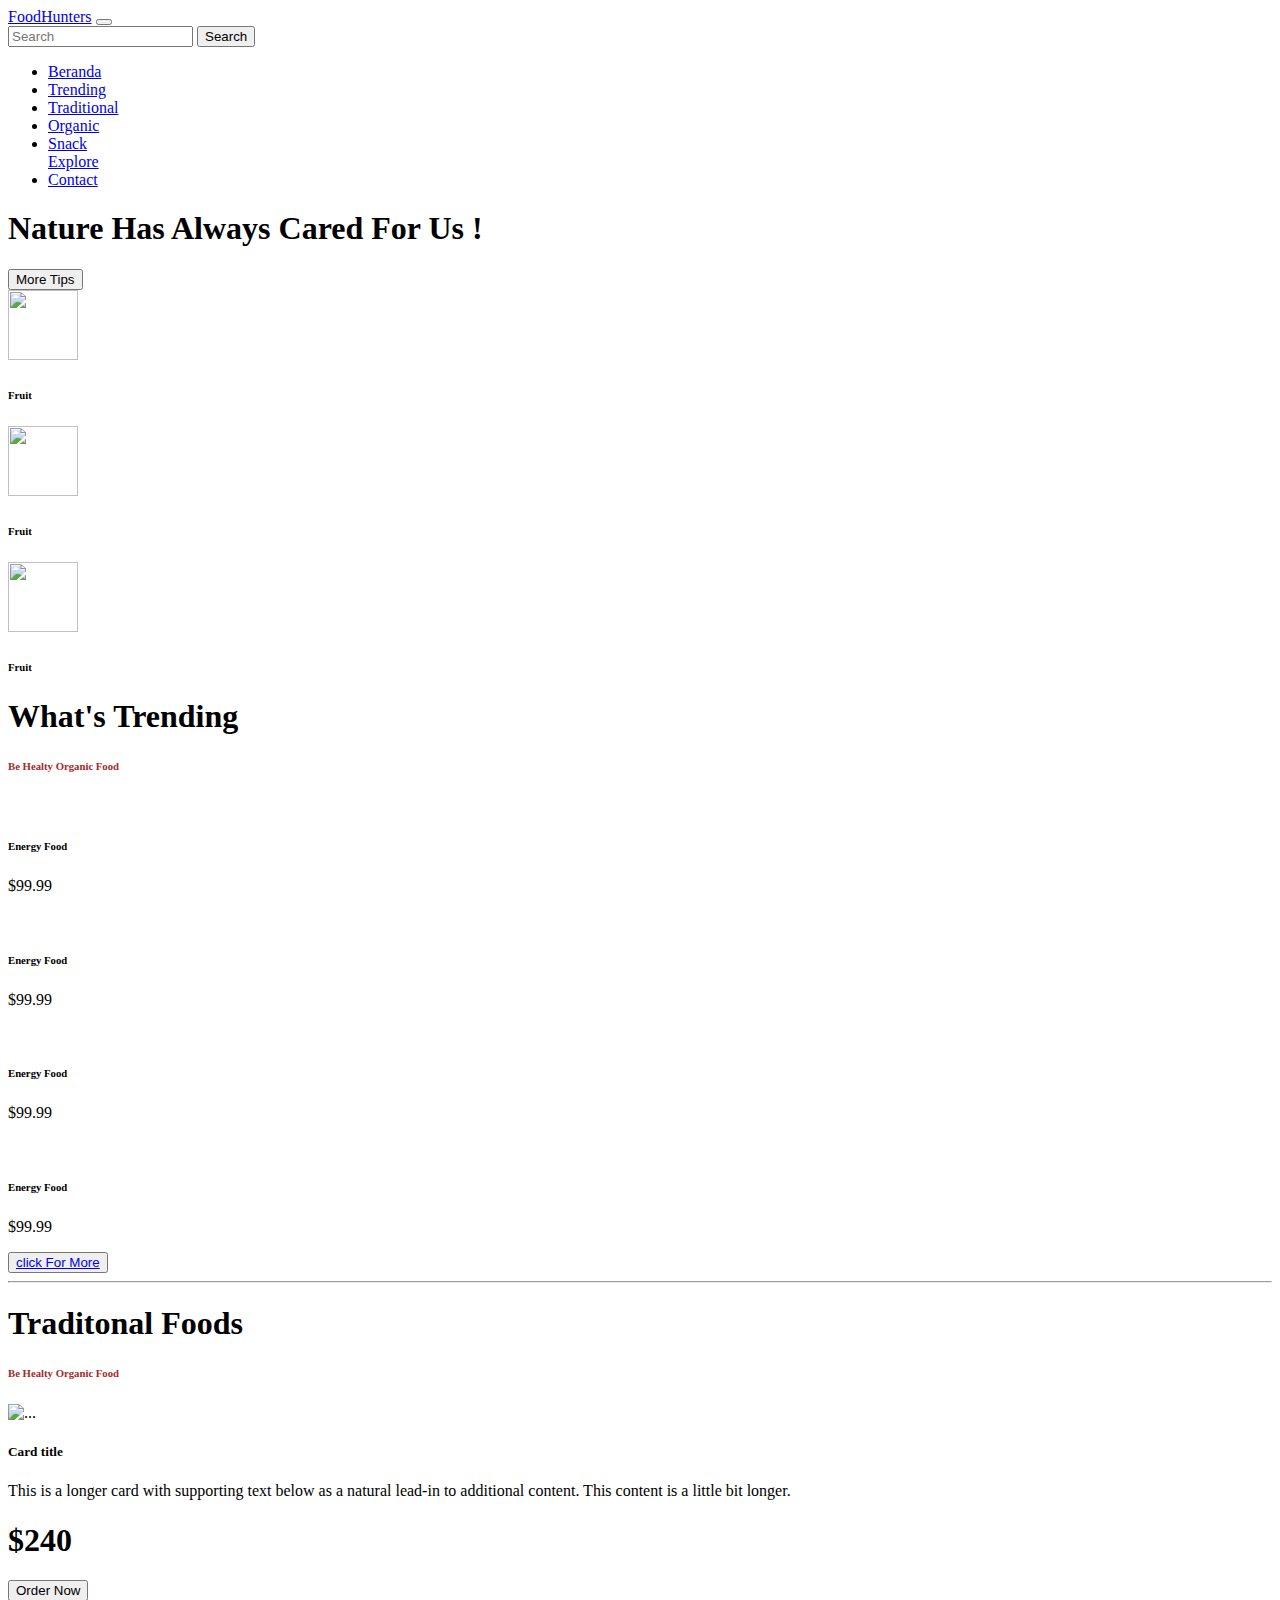
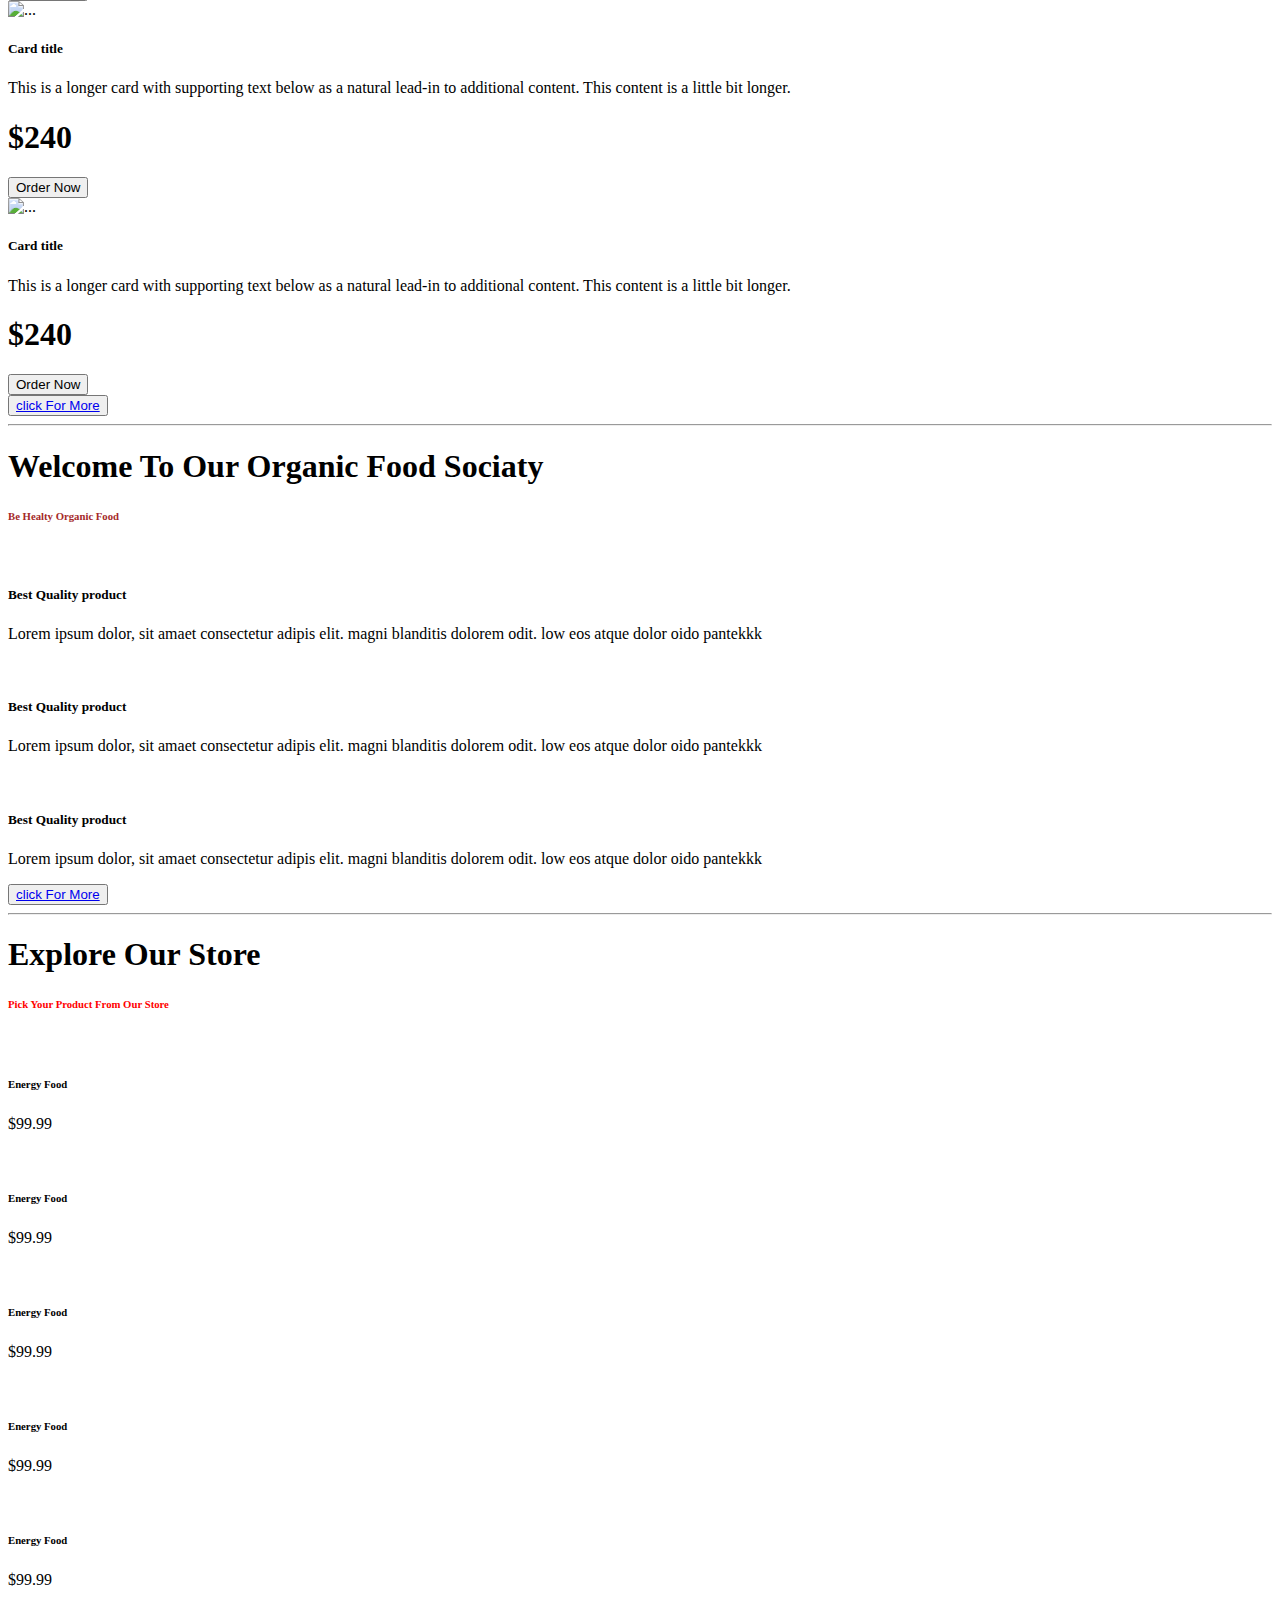
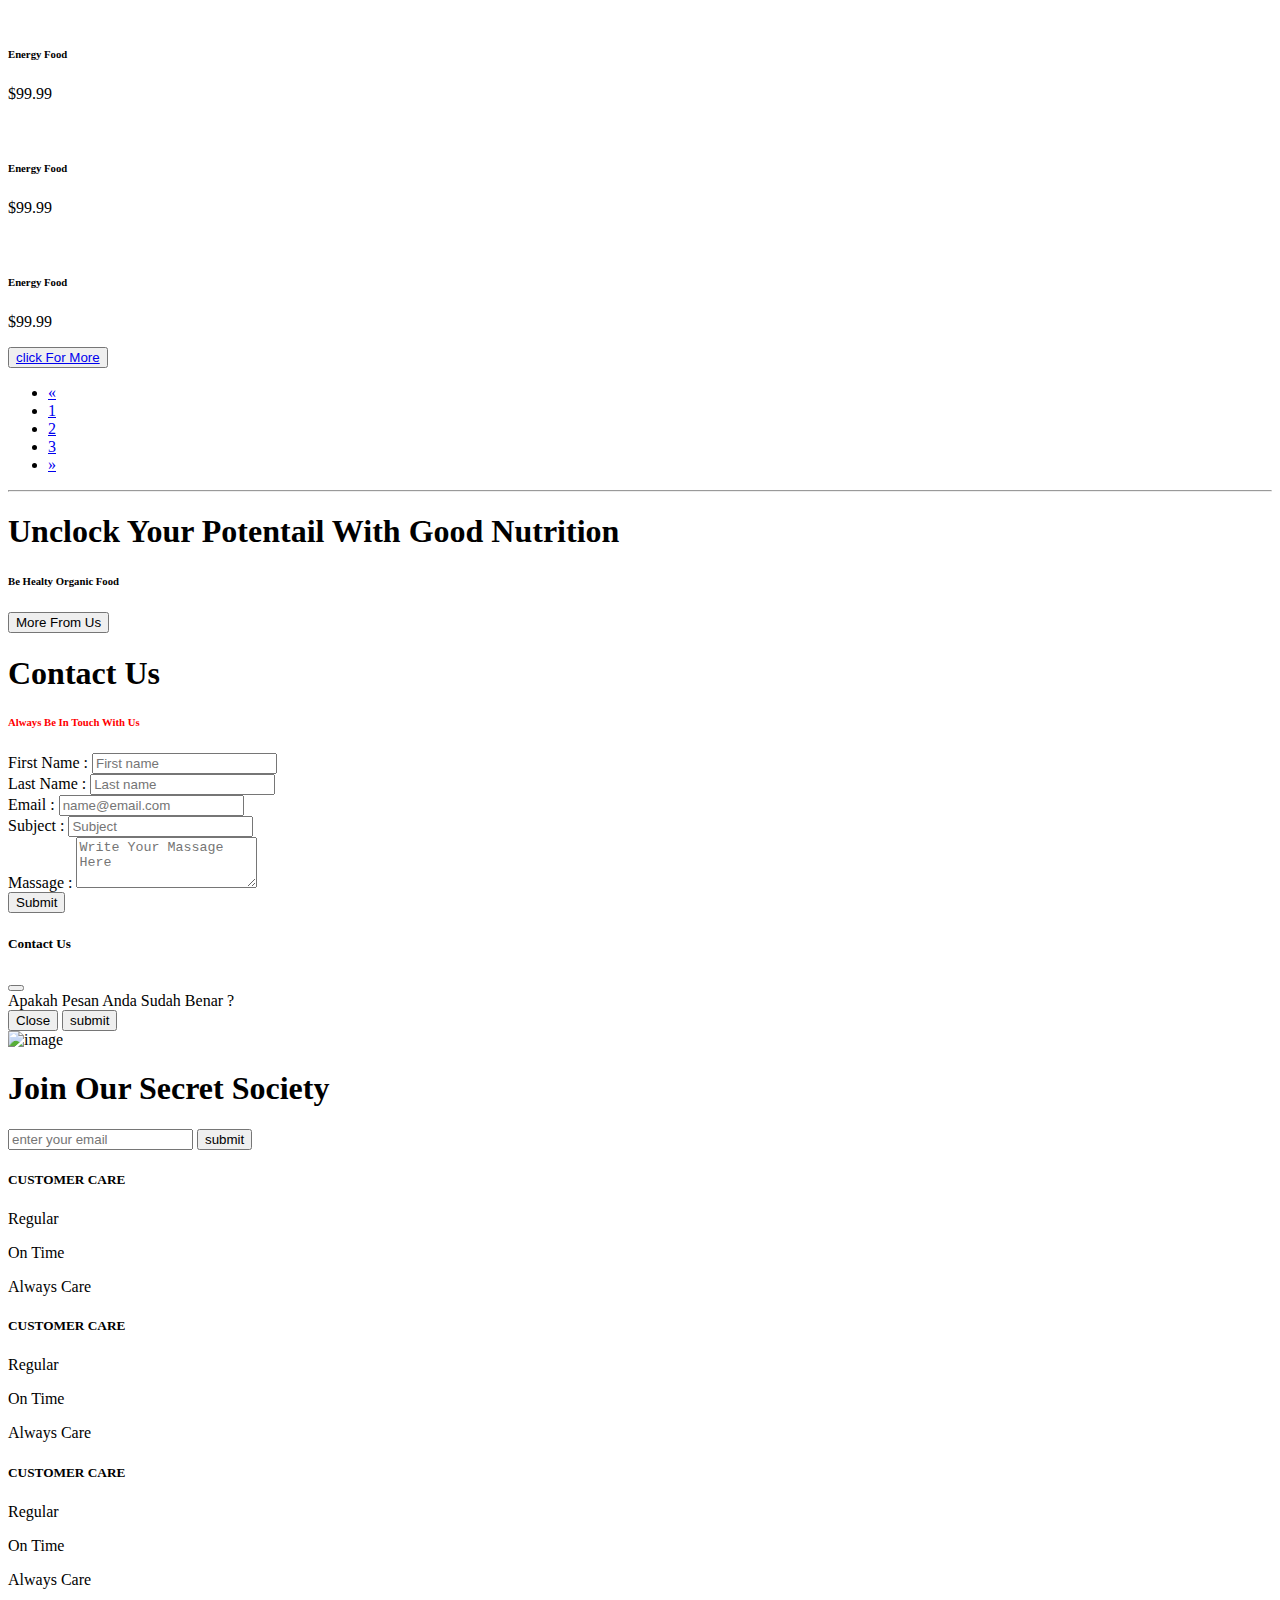
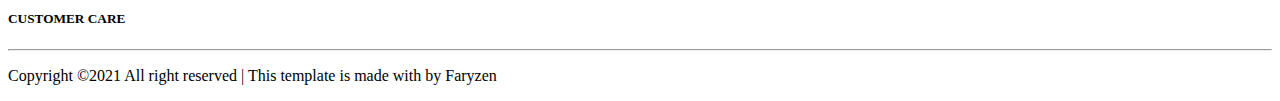
==== html/index.html @ a0337443 "menambahkan code file index html" ====
<!DOCTYPE html>
<html lang="en">
  <head>
    <!-- Required meta tags -->
    <meta charset="utf-8" />
    <meta name="viewport" content="width=device-width, initial-scale=1" />

    <!-- Bootstrap CSS -->
    <link href="https://cdn.jsdelivr.net/npm/bootstrap@5.0.0-beta3/dist/css/bootstrap.min.css" rel="stylesheet" integrity="sha384-eOJMYsd53ii+scO/bJGFsiCZc+5NDVN2yr8+0RDqr0Ql0h+rP48ckxlpbzKgwra6" crossorigin="anonymous" />
    <link rel="preconnect" href="https://fonts.gstatic.com" />
    <link href="https://fonts.googleapis.com/css2?family=Playfair+Display:ital,wght@0,900;1,700;1,900&display=swap" rel="stylesheet" />
    <link rel="preconnect" href="https://fonts.gstatic.com" />
    <link href="https://fonts.googleapis.com/css2?family=Lobster&display=swap" rel="stylesheet" />
    <script src="https://kit.fontawesome.com/c26cd2166c.js"></script>
    <link rel="stylesheet" href="style.css" />
    <link rel="stylesheet" href="babi.css" />
    <title>FoodHunters - Beranda</title>
  </head>
  <body>
    <!-- Navbar -->
    <nav class="navbar navbar-expand-lg">
      <div class="container-fluid">
        <a class="navbar-brand" href="login.html">FoodHunters</a>
        <button class="navbar-toggler" type="button" data-bs-toggle="collapse" data-bs-target="#navbarScroll" aria-controls="navbarScroll" aria-expanded="false" aria-label="Toggle navigation">
          <span class="navbar-toggler-icon"><i class="fas fa-hamburger"></i></span>
        </button>
        <form class="d-flex">
          <input class="px-3 search" type="search" placeholder="Search" aria-label="Search" />
          <button class="btn0" type="submit" href="login.html">Search</button>
        </form>
        <div class="collapse navbar-collapse" id="navbarScroll">
          <ul class="navbar-nav m-auto my-2 my-lg-0">
            <li class="nav-item">
              <a class="nav-link active" href="index.html">Beranda</a>
            </li>
            <li class="nav-item">
              <a class="nav-link" href="tranding.html">Trending</a>
            </li>
            <li class="nav-item">
              <a class="nav-link" href="traditional.html"> Traditional </a>
            </li>
            <li class="nav-item">
              <a class="nav-link" href="organic.html">Organic</a>
            </li>
            <li class="nav-item">
              <a class="nav-link" href="organic.html">Snack</a>
            </li
            <li class="nav-item">
              <a class="nav-link" href="explore.html">Explore</a>
            </li>
            <li class="nav-item">
              <a class="nav-link" href="#">Contact</a>
            </li>
          </ul>
          <!-- <div class="action">
            <div class="profile" onclick="menuToggle();">
              <img src="img/sunda.jpg" alt="" width="90" height="90" />
            </div>
            <div class="menu">
              <h3>User FoodHunters <br /><span> Bali, Indonesia</span></h3>
              <ul>
                <li><img src="img/user-1.png" alt="" width="50" height="20" /><a href="#">My Profile</a></li>
                <li><img src="img/edit.png" alt="" width="50" height="20" /><a href="#">Edit Profile</a></li>
                <li><img src="img/inbox.png" alt="" width="50" height="20" /><a href="#">Inbox</a></li>
                <li><img src="img/settings.png" alt="" width="50" height="20" /><a href="#">Settings</a></li>
                <li><img src="img/question.png" alt="" width="50" height="20" /><a href="#">Help</a></li>
                <li><img src="img/log-out.png" alt="" width="50" height="20" /><a href="login.html">Log-Out</a></li>
              </ul>
            </div>
          </div>
          <script>
            function menuToggle() {
              const toggleMenu = document.querySelector('.menu');
              toggleMenu.classList.toggle('active');
            }
          </script> -->
        </div>
      </div>
    </nav>
    <!--Akhir Navbar -->

    <section class="main">
      <div class="container py-5">
        <div class="row py-5">
          <div class="col-lg-5 pt-5 text-center">
            <h1 class="pt-5" id="text">Nature Has Always Cared For Us !</h1>
            <button class="btn1 mt-3">More Tips</button>
          </div>
        </div>
      </div>
    </section>

    <!-- ====================================================== -->
    <section class="new">
      <div class="container py-5">
        <div class="row pt-5">
          <div class="col-lg-7 m-auto">
            <div class="row text-center">
              <div class="col-lg-4">
                <img src="img/icon2.png" class="img-luid" alt="" width="70px" height="70px" />
                <h6>Fruit</h6>
              </div>
              <div class="col-lg-4">
                <img src="img/icon1.png" class="img-luid" alt="" width="70px" height="70px" />
                <h6>Fruit</h6>
              </div>
              <div class="col-lg-4">
                <img src="img/icon3.png" class="img-luid" alt="" width="70px" height="70px" />
                <h6>Fruit</h6>
              </div>
            </div>
          </div>
        </div>
      </div>
    </section>

    <section class="product">
      <div class="container py-2">
        <div class="row py-5">
          <div class="col-lg-5 m-auto text-center">
            <h1>What's Trending</h1>
            <h6 style="color: brown">Be Healty Organic Food</h6>
          </div>
        </div>
        <div class="row">
          <div class="col-lg-3 text-center">
            <div class="card border-2 bg-white mb-3">
              <div class="card-body">
                <img src="img/sal.webp" class="img-fluid" alt="" />
              </div>
            </div>
            <h6>Energy Food</h6>
            <p>$99.99</p>
          </div>
          <div class="col-lg-3 text-center">
            <div class="card border-2 bg-white mb-3">
              <div class="card-body">
                <img src="img/korean.webp" class="img-fluid" alt="" />
              </div>
            </div>
            <h6>Energy Food</h6>
            <p>$99.99</p>
          </div>
          <div class="col-lg-3 text-center">
            <div class="card border-2 bg-white mb-3">
              <div class="card-body">
                <img src="img/ind.webp" class="img-fluid" alt="" />
              </div>
            </div>
            <h6>Energy Food</h6>
            <p>$99.99</p>
          </div>
          <div class="col-lg-3 text-center">
            <div class="card border-2 bg-white mb-3">
              <div class="card-body">
                <img src="img/shat.webp" class="img-fluid" alt="" />
              </div>
            </div>
            <h6>Energy Food</h6>
            <p>$99.99</p>
          </div>
        </div>
        <div class="row pt-3">
          <div class="col-lg-6 text-center m-auto mb-5">
            <button class="btn1">
              <a href="tranding.html" class="btn1-vbn"> click For More</a>
            </button>
          </div>
        </div>
      </div>
    </section>
    <hr class="container" />

    <section>
      <div class="container py-1">
        <div class="row py-5">
          <div class="col-lg-5 m-auto text-center">
            <h1>Traditonal Foods</h1>
            <h6 style="color: brown">Be Healty Organic Food</h6>
          </div>
        </div>
        <div class="row row-cols-1 row-cols-md-3 g-4">
          <div class="col">
            <div class="card">
              <img src="img/sal.webp" class="card-img-top" alt="..." />
              <div class="card-body">
                <h5 class="card-title">Card title</h5>
                <p class="card-text">This is a longer card with supporting text below as a natural lead-in to additional content. This content is a little bit longer.</p>
                <h1 class="text-danger">$240</h1>
                <button type="button" class="btn btn-outline-danger mb-3">Order Now</button>
              </div>
            </div>
          </div>
          <div class="col">
            <div class="card">
              <img src="img/sal.webp" class="card-img-top" alt="..." />
              <div class="card-body">
                <h5 class="card-title">Card title</h5>
                <p class="card-text">This is a longer card with supporting text below as a natural lead-in to additional content. This content is a little bit longer.</p>
                <h1 class="text-danger">$240</h1>
                <button type="button" class="btn btn-outline-danger mb-3">Order Now</button>
              </div>
            </div>
          </div>
          <div class="col">
            <div class="card">
              <img src="img/sal.webp" class="card-img-top" alt="..." />
              <div class="card-body">
                <h5 class="card-title">Card title</h5>
                <p class="card-text">This is a longer card with supporting text below as a natural lead-in to additional content. This content is a little bit longer.</p>
                <h1 class="text-danger">$240</h1>
                <button type="button" class="btn btn-outline-danger mb-3">Order Now</button>
              </div>
            </div>
          </div>
        </div>
        <div class="row pt-5">
          <div class="col-lg-6 text-center m-auto mb-5">
            <button class="btn1">
              <a href="tranding.html" class="btn1-vbn"> click For More</a>
            </button>
          </div>
        </div>
      </div>
    </section>
    <hr class="container" />

    <section class="about">
      <div class="container py-2">
        <div class="row py-5">
          <div class="col-lg-8 m-auto text-center">
            <h1>Welcome To Our Organic Food Sociaty</h1>
            <h6 style="color: brown">Be Healty Organic Food</h6>
          </div>
        </div>
        <div class="row">
          <div class="col-lg-4">
            <img src="img/woman.webp" class="img-fluid mb-3" alt="" />
            <h5>Best Quality product</h5>
            <p>Lorem ipsum dolor, sit amaet consectetur adipis elit. magni blanditis dolorem odit. low eos atque dolor oido pantekkk</p>
          </div>
          <div class="col-lg-4">
            <img src="img/woman2.webp" class="img-fluid mb-3" alt="" />
            <h5>Best Quality product</h5>
            <p>Lorem ipsum dolor, sit amaet consectetur adipis elit. magni blanditis dolorem odit. low eos atque dolor oido pantekkk</p>
          </div>
          <div class="col-lg-4">
            <img src="img/woman3.webp" class="img-fluid mb-3" alt="" />
            <h5>Best Quality product</h5>
            <p>Lorem ipsum dolor, sit amaet consectetur adipis elit. magni blanditis dolorem odit. low eos atque dolor oido pantekkk</p>
          </div>
        </div>
        <div class="row py-5">
          <div class="col-lg-6 text-center m-auto mb-2">
            <button class="btn1">
              <a href="organic.html" class="btn1-vbn"> click For More</a>
            </button>
          </div>
        </div>
      </div>
    </section>
    <hr class="container" />

    <section>
      <div class="container">
        <div class="row py-5">
          <div class="col-lg-8 m-auto text-center">
            <h1>Explore Our Store</h1>
            <h6 style="color: red">Pick Your Product From Our Store</h6>
          </div>
        </div>
        <div class="row">
          <div class="col-lg-3 text-center">
            <div class="card border-2 bg-white mb-3">
              <div class="card-body">
                <img src="img/sal.webp" class="img-fluid" alt="" />
              </div>
            </div>
            <h6>Energy Food</h6>
            <p>$99.99</p>
          </div>
          <div class="col-lg-3 text-center">
            <div class="card border-2 bg-white mb-3">
              <div class="card-body">
                <img src="img/korean.webp" class="img-fluid" alt="" />
              </div>
            </div>
            <h6>Energy Food</h6>
            <p>$99.99</p>
          </div>
          <div class="col-lg-3 text-center">
            <div class="card border-2 bg-white mb-3">
              <div class="card-body">
                <img src="img/ind.webp" class="img-fluid" alt="" />
              </div>
            </div>
            <h6>Energy Food</h6>
            <p>$99.99</p>
          </div>
          <div class="col-lg-3 text-center">
            <div class="card border-2 bg-white mb-3">
              <div class="card-body">
                <img src="img/shat.webp" class="img-fluid" alt="" />
              </div>
            </div>
            <h6>Energy Food</h6>
            <p>$99.99</p>
          </div>
        </div>
        <div class="row">
          <div class="col-lg-3 text-center">
            <div class="card border-2 bg-white mb-3">
              <div class="card-body">
                <img src="img/sal.webp" class="img-fluid" alt="" />
              </div>
            </div>
            <h6>Energy Food</h6>
            <p>$99.99</p>
          </div>
          <div class="col-lg-3 text-center">
            <div class="card border-2 bg-white mb-3">
              <div class="card-body">
                <img src="img/korean.webp" class="img-fluid" alt="" />
              </div>
            </div>
            <h6>Energy Food</h6>
            <p>$99.99</p>
          </div>
          <div class="col-lg-3 text-center">
            <div class="card border-2 bg-white mb-3">
              <div class="card-body">
                <img src="img/ind.webp" class="img-fluid" alt="" />
              </div>
            </div>
            <h6>Energy Food</h6>
            <p>$99.99</p>
          </div>
          <div class="col-lg-3 text-center">
            <div class="card border-2 bg-white mb-3">
              <div class="card-body">
                <img src="img/shat.webp" class="img-fluid" alt="" />
              </div>
            </div>
            <h6>Energy Food</h6>
            <p>$99.99</p>
          </div>
        </div>
        <div class="row pt-5">
          <div class="col-lg-6 text-center m-auto mb-5">
            <button class="btn1">
              <a href="explore.html" class="btn1-vbn"> click For More</a>
            </button>
          </div>
        </div>
      </div>
    </section>

    <!-- Pagination -->
    <div>
      <nav aria-label="Page navigation example">
        <ul class="pagination justify-content-center">
          <li class="page-item">
            <a class="page-link" href="#" aria-label="Previous">
              <span aria-hidden="true">&laquo;</span>
            </a>
          </li>
          <li class="page-item"><a class="page-link" href="#">1</a></li>
          <li class="page-item"><a class="page-link" href="#">2</a></li>
          <li class="page-item"><a class="page-link" href="#">3</a></li>
          <li class="page-item">
            <a class="page-link" href="#" aria-label="Next">
              <span aria-hidden="true">&raquo;</span>
            </a>
          </li>
        </ul>
      </nav>
    </div>
    <hr / class="container">
    <!-- Akhir Pagination -->

    <section class="apple py-5 mb-5">
      <div class="container text-white py-5">
        <div class="row py-5">
          <div class="col-lg-6">
            <h1 class="font-weight-bold py-3">Unclock Your Potentail With Good Nutrition</h1>
            <h6>Be Healty Organic Food</h6>
            <button class="btn1 mt-3">More From Us</button>
          </div>
        </div>
      </div>
    </section>

    <!-- Contact Us -->
    <section class="contact py-5">
      <div class="container py-5">
        <div class="row">
          <div class="col-lg-5 m-auto text-center mb-5">
            <h1>Contact Us</h1>
            <h6 style="color: red">Always Be In Touch With Us</h6>
          </div>
        </div>
        <div class="row">
          <div class="col-md-7 shadow rounded p-5">
            <div class="row">
              <div class="col mb-3">
                <label class="form-label"> First Name :</label>
                <input type="text" class="form-control" placeholder="First name " />
              </div>
              <div class="col mb-3">
                <label class="form-label"> Last Name :</label>
                <input type="text" class="form-control" placeholder="Last name " />
              </div>
            </div>
            <div class="mb-3">
              <label class="form-label"> Email :</label>
              <input type="text" class="form-control" placeholder="name@email.com" />
            </div>

            <div class="mb-3">
              <label class="form-label"> Subject :</label>
              <input type="text" class="form-control" placeholder="Subject" />
            </div>
            <div class="mb-3">
              <label class="form-label"> Massage :</label>
              <textarea name="" class="form-control" placeholder="Write Your Massage Here" rows="3"></textarea>
            </div>
            <!-- Button trigger modal -->
            <button type="button" class="btn1 btn-primary" data-bs-toggle="modal" data-bs-target="#staticBackdrop">Submit</button>

            <!-- notif -->
            <div class="modal fade" id="staticBackdrop" data-bs-backdrop="static" data-bs-keyboard="false" tabindex="-1" aria-labelledby="staticBackdropLabel" aria-hidden="true">
              <div class="modal-dialog">
                <div class="modal-content">
                  <div class="modal-header">
                    <h5 class="modal-title" id="staticBackdropLabel">Contact Us</h5>
                    <button type="button" class="btn-close" data-bs-dismiss="modal" aria-label="Close"></button>
                  </div>
                  <div class="modal-body">Apakah Pesan Anda Sudah Benar ?</div>
                  <div class="modal-footer">
                    <button type="button" class="btn btn-secondary" data-bs-dismiss="modal">Close</button>
                    <button type="button" class="btn btn-primary" data-bs-dismiss="modal">submit</button>
                  </div>
                </div>
              </div>
            </div>
            <!-- Akhir notif -->
          </div>

          <div class="col-md-5">
            <div class="">
              <img src="img/contact.png" alt="image" class="img-fluid" width="100%" height="90%" />
            </div>
          </div>
        </div>
      </div>
    </section>
    <!-- Akhir Contact Us -->

    <section class="news py-5">
      <div class="container">
        <div class="row">
          <div class="col-lg-9 m-auto text-center text-dark">
            <h1>Join Our Secret Society</h1>
            <input type="text" class="px-3" placeholder="enter your email" />
            <button class="btn2">submit</button>
          </div>
        </div>
        <div class="row pt-5">
          <div class="col-lg-11">
            <div class="row">
              <div class="col-lg-3 text-dark">
                <h5 class="pb-3">CUSTOMER CARE</h5>
                <p>Regular</p>
                <p>On Time</p>
                <p>Always Care</p>
              </div>
              <div class="col-lg-3 text-dark">
                <h5 class="pb-3">CUSTOMER CARE</h5>
                <p>Regular</p>
                <p>On Time</p>
                <p>Always Care</p>
              </div>
              <div class="col-lg-3 text-dark">
                <h5 class="pb-3">CUSTOMER CARE</h5>
                <p>Regular</p>
                <p>On Time</p>
                <p>Always Care</p>
              </div>
              <div class="col-lg-3 text-dark">
                <h5 class="pb-3">CUSTOMER CARE</h5>
                <span><i class="fab fa-facebook"></i></span>
                <span><i class="fab fa-instagram"></i></span>
                <span><i class="fab fa-twitter"></i></span>
                <span><i class="fab fa-google-plus"></i></span>
              </div>
            </div>
          </div>
        </div>
        <hr class="text-dark" />
        <p class="text-center text-dark">Copyright ©2021 All right reserved | This template is made with by Faryzen</p>
      </div>
    </section>

    <!-- Optional JavaScript; choose one of the two! -->

    <!-- Option 1: Bootstrap Bundle with Popper -->
    <script src="https://cdn.jsdelivr.net/npm/bootstrap@5.0.0-beta3/dist/js/bootstrap.bundle.min.js" integrity="sha384-JEW9xMcG8R+pH31jmWH6WWP0WintQrMb4s7ZOdauHnUtxwoG2vI5DkLtS3qm9Ekf" crossorigin="anonymous"></script>

    <!-- Option 2: Separate Popper and Bootstrap JS -->

    <script src="https://cdn.jsdelivr.net/npm/@popperjs/core@2.9.1/dist/umd/popper.min.js" integrity="sha384-SR1sx49pcuLnqZUnnPwx6FCym0wLsk5JZuNx2bPPENzswTNFaQU1RDvt3wT4gWFG" crossorigin="anonymous"></script>
    <script src="https://cdn.jsdelivr.net/npm/bootstrap@5.0.0-beta3/dist/js/bootstrap.min.js" integrity="sha384-j0CNLUeiqtyaRmlzUHCPZ+Gy5fQu0dQ6eZ/xAww941Ai1SxSY+0EQqNXNE6DZiVc" crossorigin="anonymous"></script>
  </body>
</html>
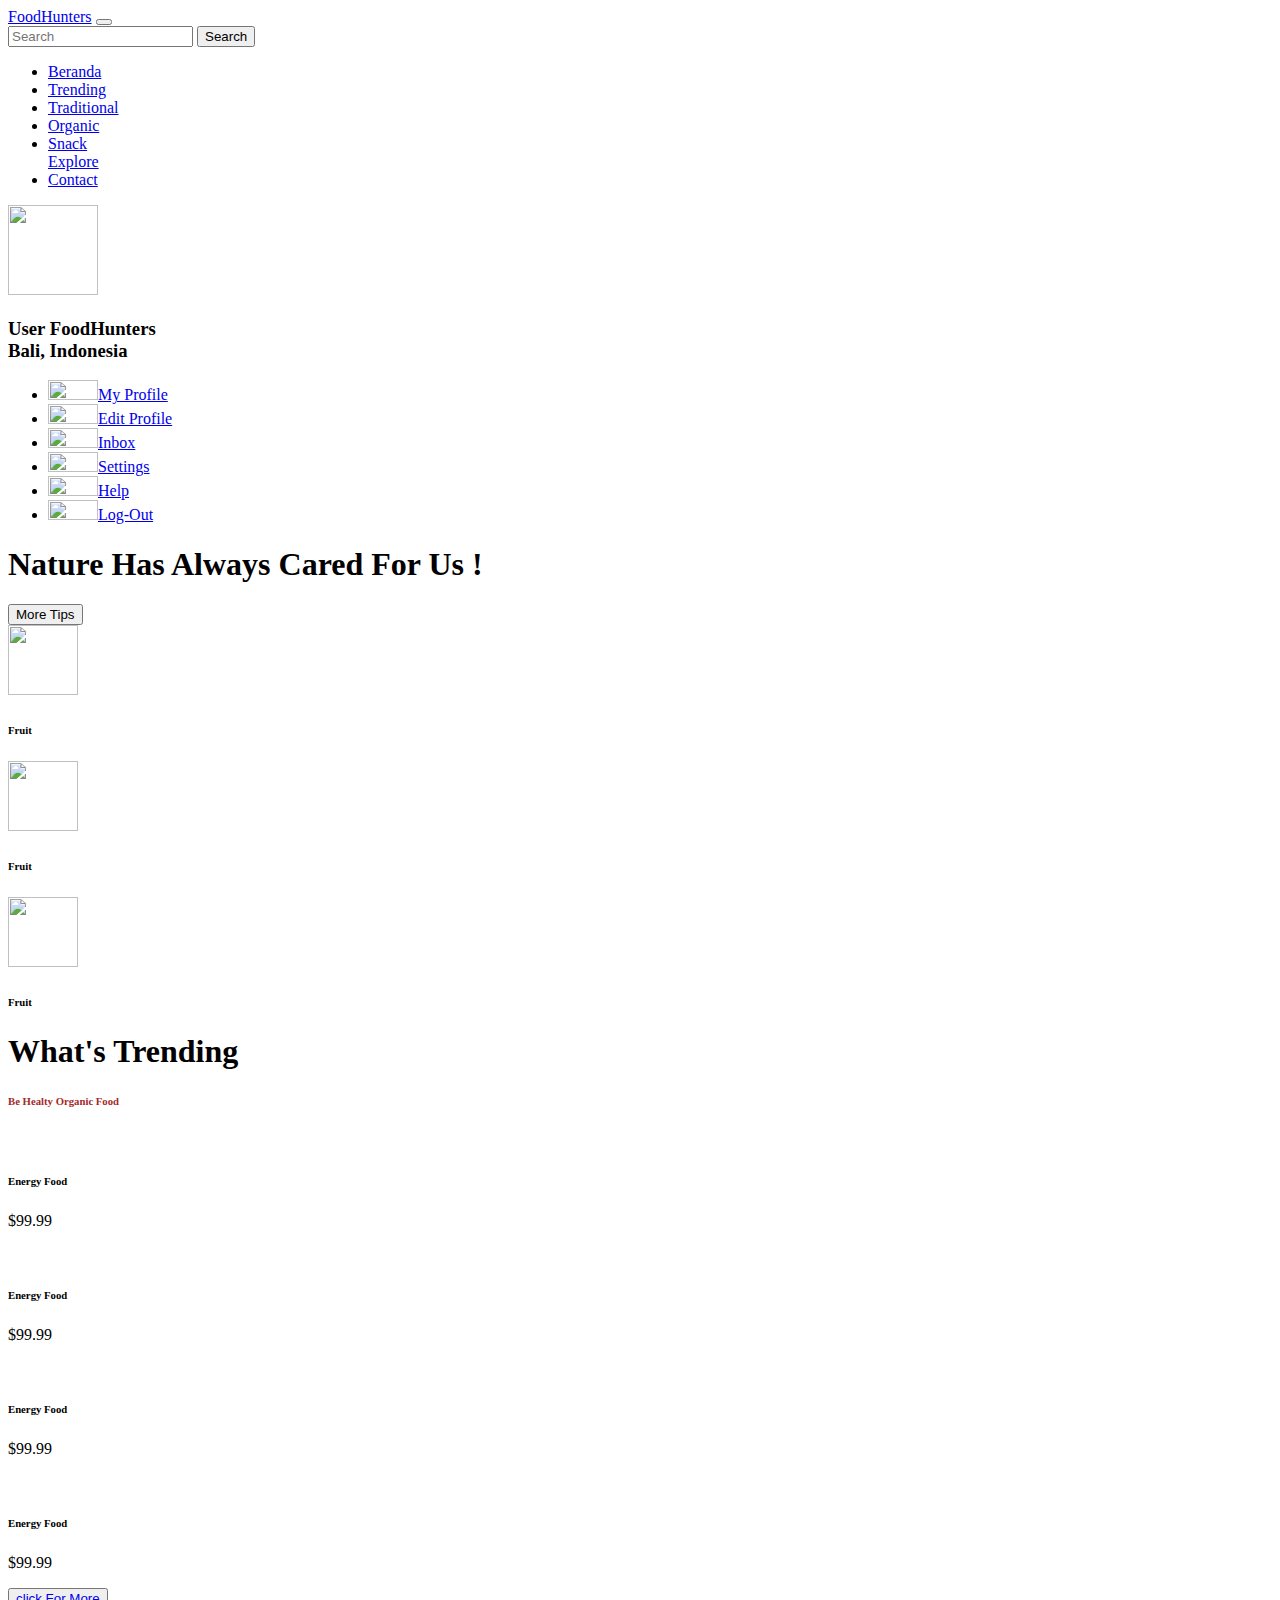
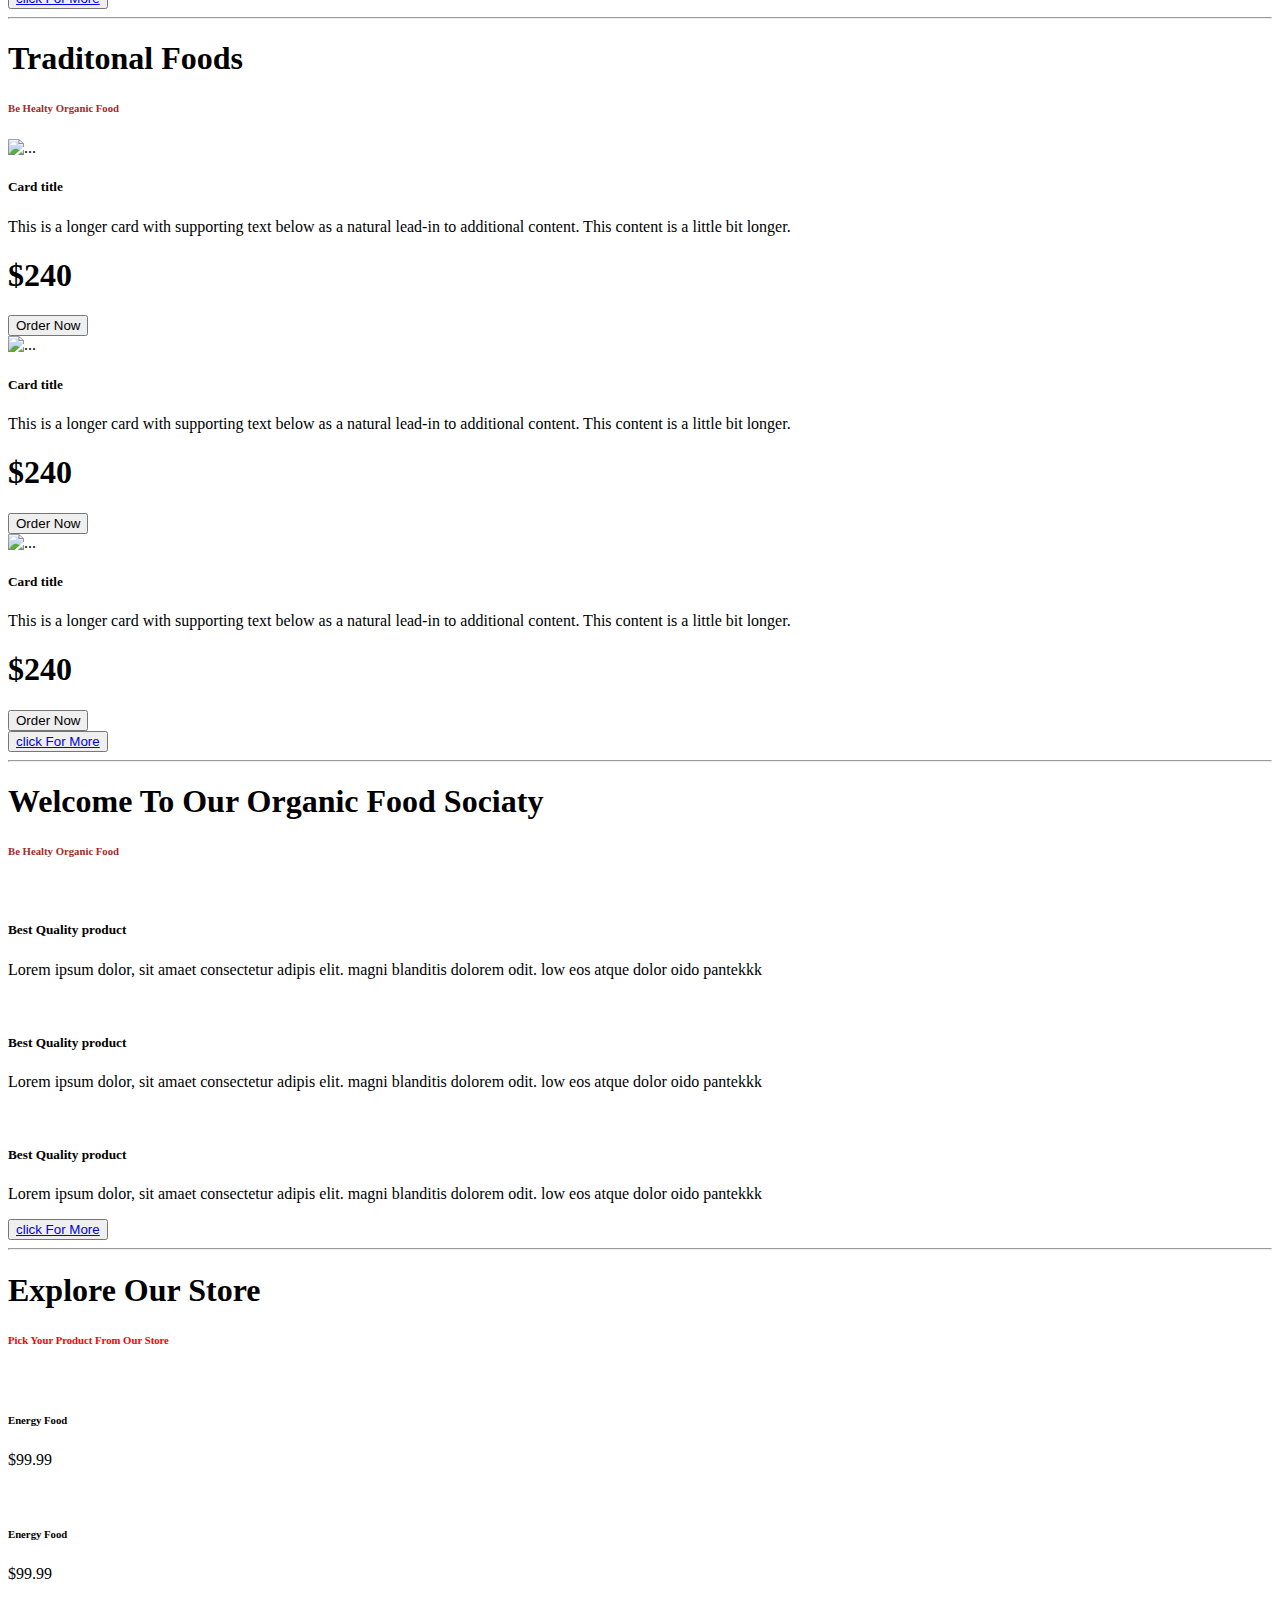
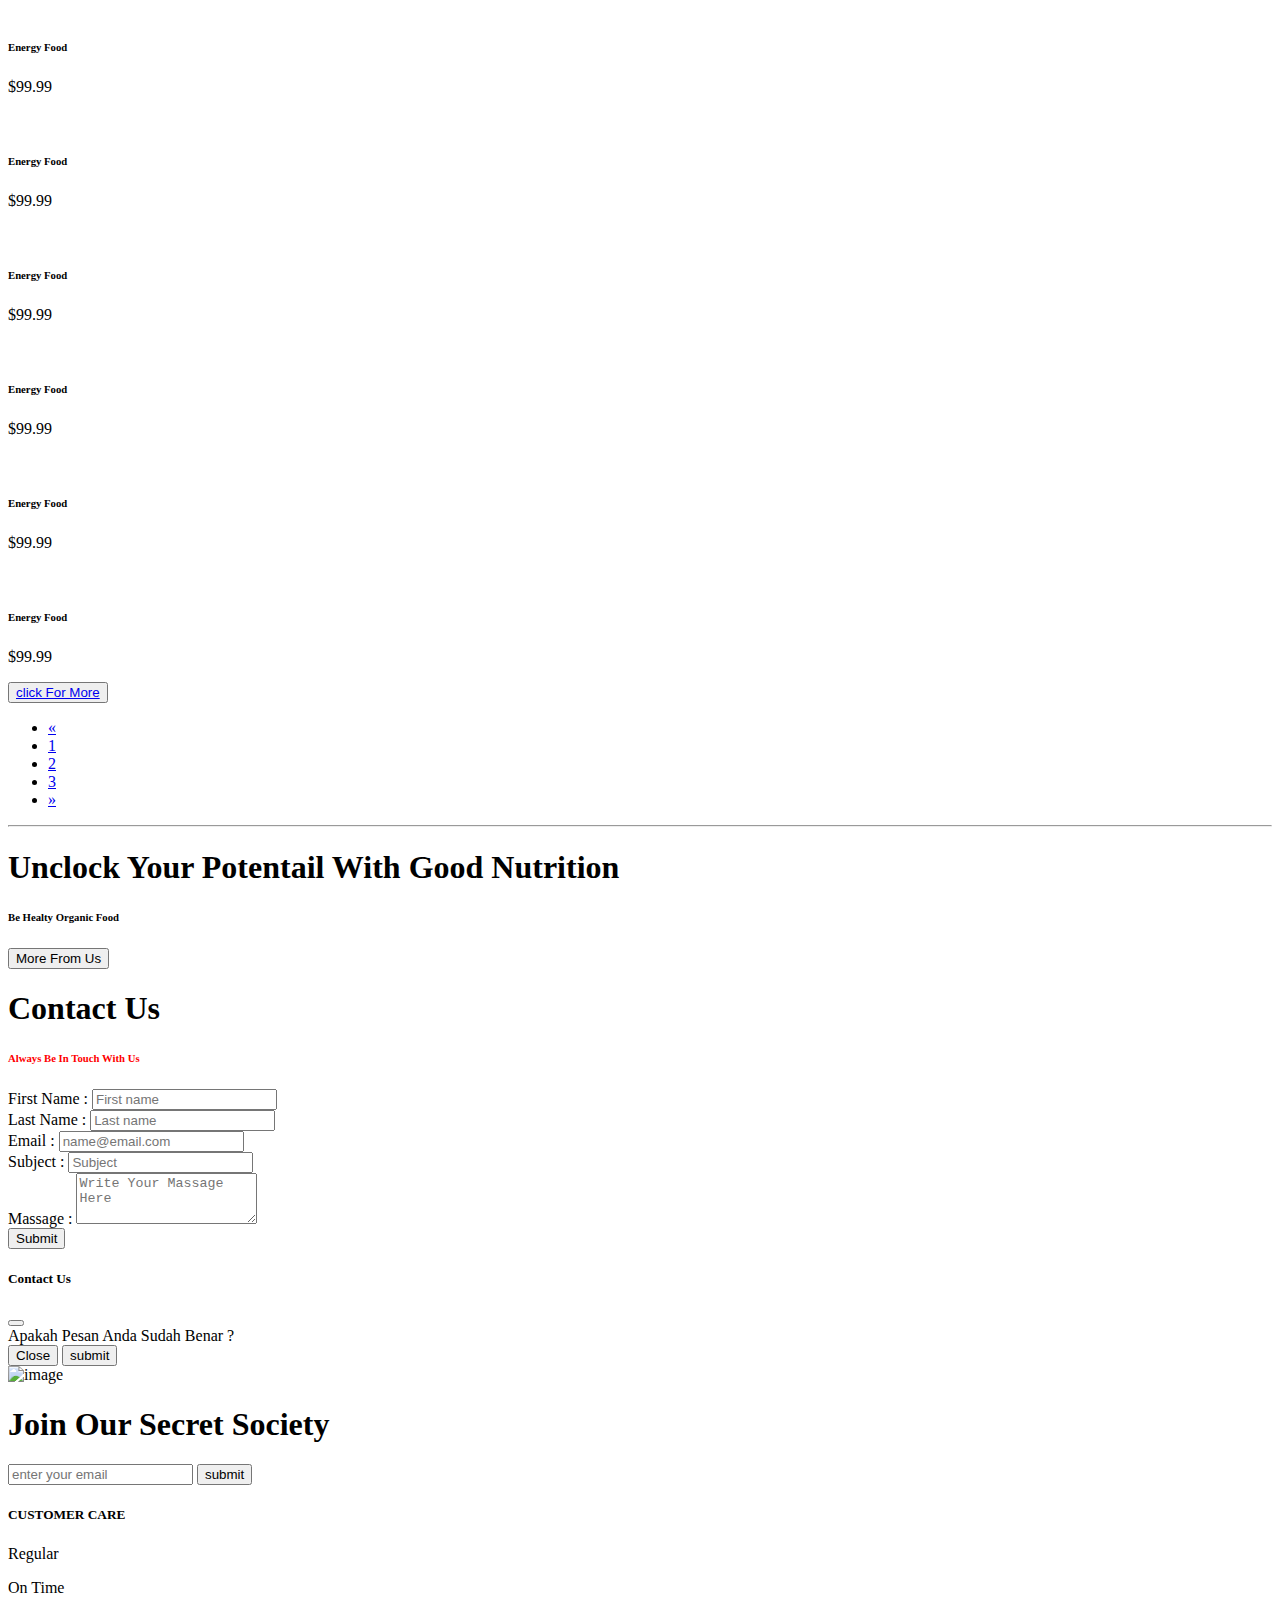
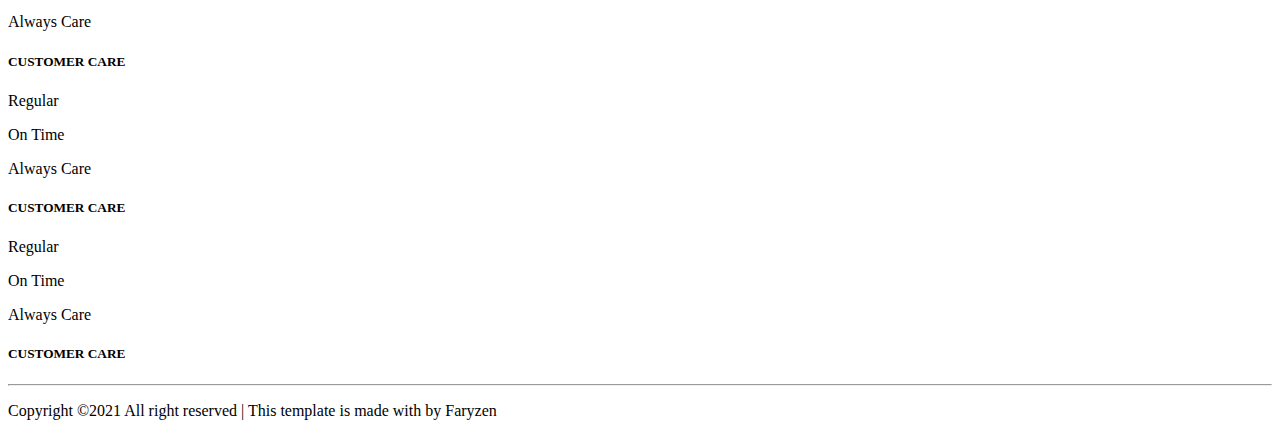
==== commit 54aac887: "Update index.html" ====
--- a/html/index.html
+++ b/html/index.html
@@ -13,7 +13,7 @@
     <link href="https://fonts.googleapis.com/css2?family=Lobster&display=swap" rel="stylesheet" />
     <script src="https://kit.fontawesome.com/c26cd2166c.js"></script>
     <link rel="stylesheet" href="style.css" />
-    <link rel="stylesheet" href="babi.css" />
+    <link rel="stylesheet" href="user.css" />
     <title>FoodHunters - Beranda</title>
   </head>
   <body>
@@ -52,7 +52,7 @@
               <a class="nav-link" href="#">Contact</a>
             </li>
           </ul>
-          <!-- <div class="action">
+          <div class="action">
             <div class="profile" onclick="menuToggle();">
               <img src="img/sunda.jpg" alt="" width="90" height="90" />
             </div>
@@ -73,7 +73,7 @@
               const toggleMenu = document.querySelector('.menu');
               toggleMenu.classList.toggle('active');
             }
-          </script> -->
+          </script>
         </div>
       </div>
     </nav>
